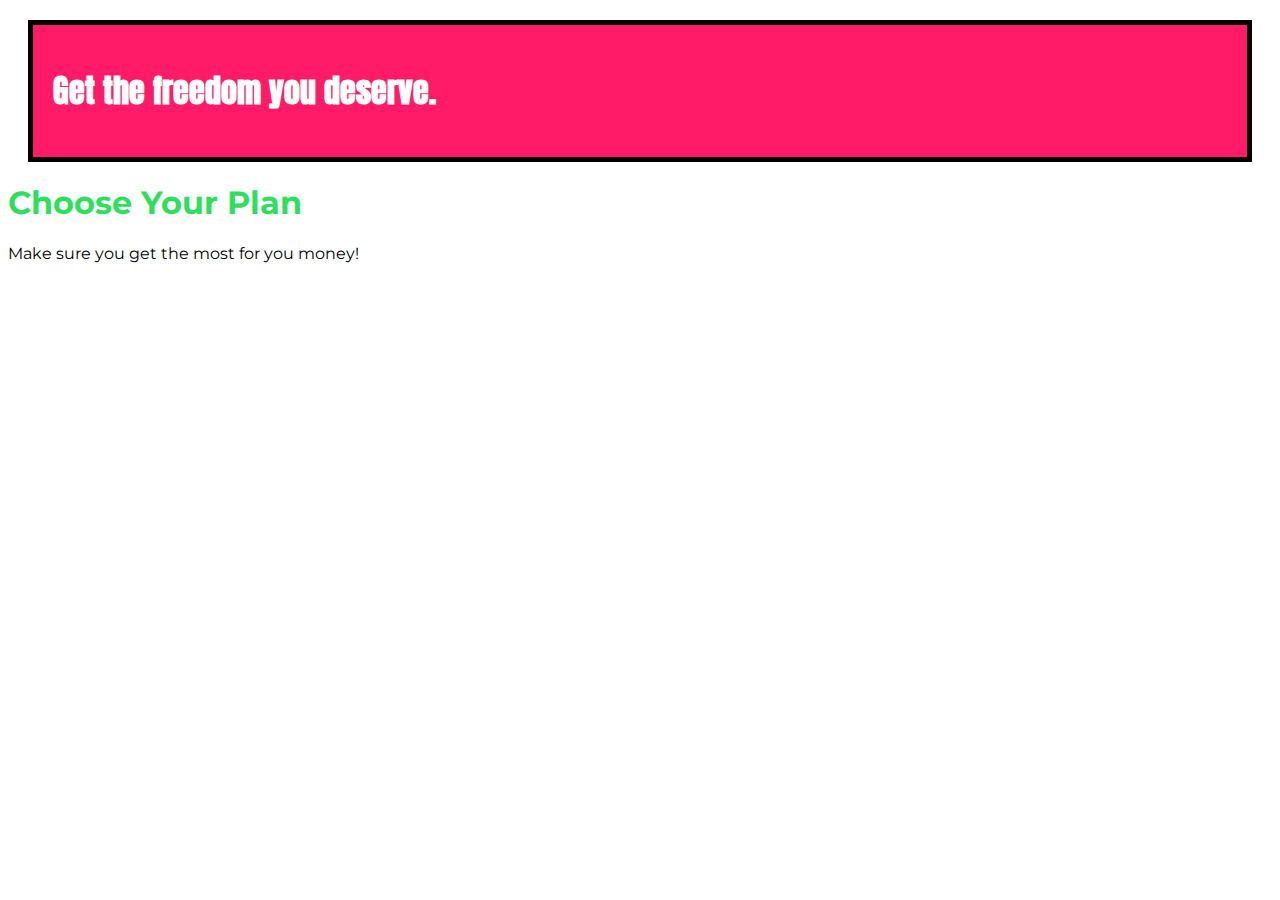
==== Working with boxes/index.html @ 9123be16 "Understanding the Box Model" ====
<!DOCTYPE html>
<html lang="en">

    <head>
        <meta charset="UTF-8">
        <meta http-equiv="X-UA-Compatible" content="ie=edge">
        <title>uHost</title>
        <link rel="shortcut icon" href="favicon.png">
        <link rel="stylesheet" href="main.css">
        <link rel="preconnect" href="https://fonts.googleapis.com">
        <link rel="preconnect" href="https://fonts.gstatic.com" crossorigin>
        <link href="https://fonts.googleapis.com/css2?family=Anton&display=swap" rel="stylesheet">
        <link href="https://fonts.googleapis.com/css2?family=Montserrat:wght@700&display=swap" rel="stylesheet">    </head>

    <body>
        <main>
            <section id="product-overview">
                <h1>Get the freedom you deserve.</h1>
            </section>
            <section id="plans">
                <h1 class="section-title">Choose Your Plan</h1>
                <p>Make sure you get the most for you money!</p>
            </section>
        </main>
    </body>

</html>
---- Working with boxes/main.css ----
body {
  font-family: 'Montserrat', sans-serif;
}

#product-overview {
  background: #ff1b68;
  padding: 20px;
  border-width: 5px;
  border-color: black;
  border-style: solid;
  margin: 20px;
}

.section-title {
    color: #2ddf5c;
}

#product-overview h1 {
  color: white;
  font-family: "Anton", sans-serif;
}
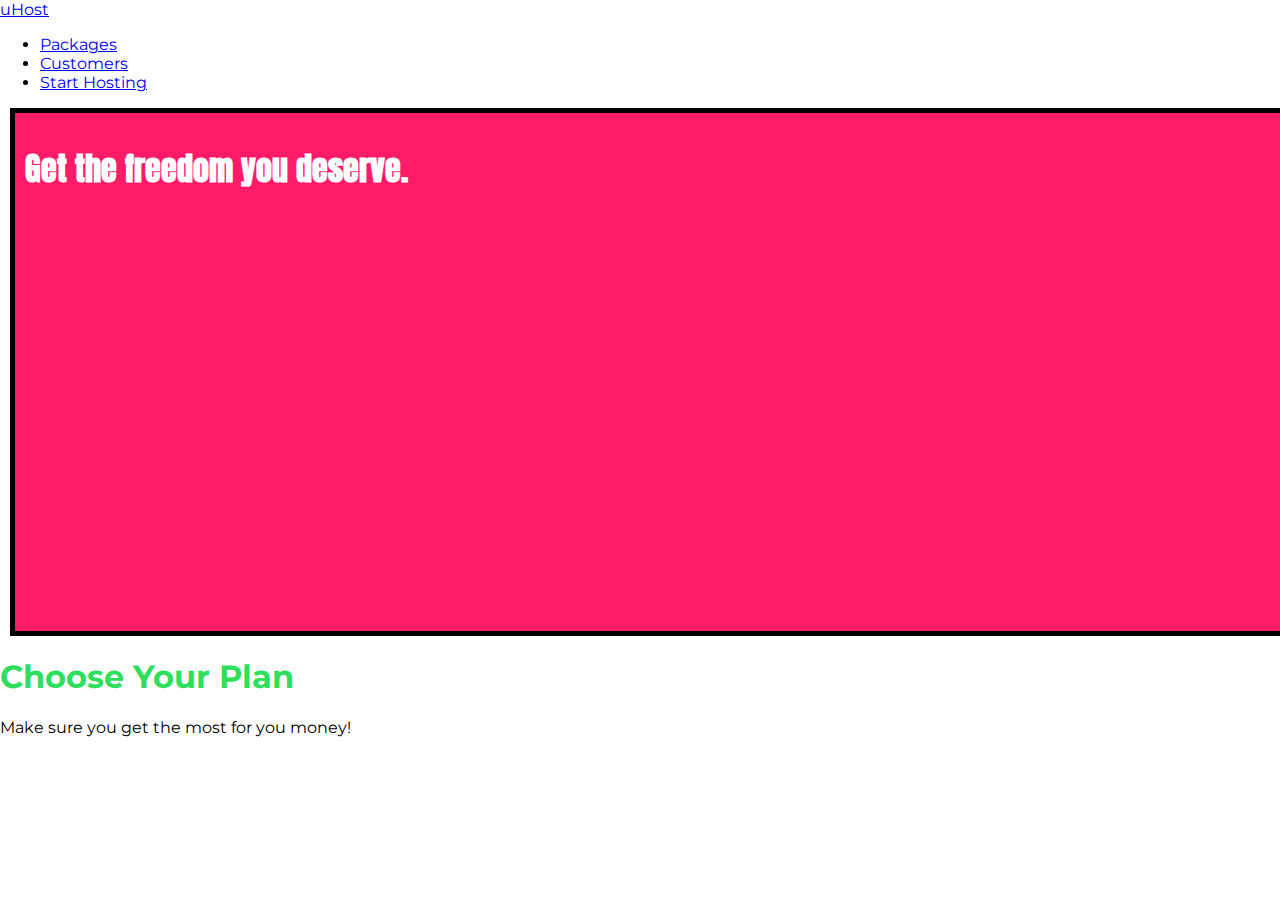
==== commit e305a5df: "Applying the Display Property & Styling our Navigation Bar" ====
--- a/Working with boxes/index.html
+++ b/Working with boxes/index.html
@@ -13,6 +13,27 @@
         <link href="https://fonts.googleapis.com/css2?family=Montserrat:wght@700&display=swap" rel="stylesheet">    </head>
 
     <body>
+        <header class="main-header">
+            <div>
+                <a href="index.html">
+                    uHost
+                </a>
+            </div>
+            <nav class="main-nav">
+                <ul class="main-nav__itens">
+                    <li class="main-nav__iten">
+                        <a href="packages/index.html">Packages</a>
+                    </li>
+                    <li class="main-nav__iten">
+                        <a href="customers/index.html">Customers</a>
+                    </li>
+                    <li class="main-nav__iten">
+                        <a href="start-hosting/index.html">Start Hosting</a>
+                    </li>
+                </ul>
+            </nav>
+        </header>
+
         <main>
             <section id="product-overview">
                 <h1>Get the freedom you deserve.</h1>
--- a/Working with boxes/main.css
+++ b/Working with boxes/main.css
@@ -1,14 +1,19 @@
+* {
+  box-sizing: border-box;
+}
+
 body {
   font-family: 'Montserrat', sans-serif;
+  margin: 0;
 }
 
 #product-overview {
   background: #ff1b68;
-  padding: 20px;
-  border-width: 5px;
-  border-color: black;
-  border-style: solid;
-  margin: 20px;
+  width: 100%;
+  height: 528px;
+  padding: 10px;
+  border: 5px black solid;
+  margin: 10px;
 }
 
 .section-title {
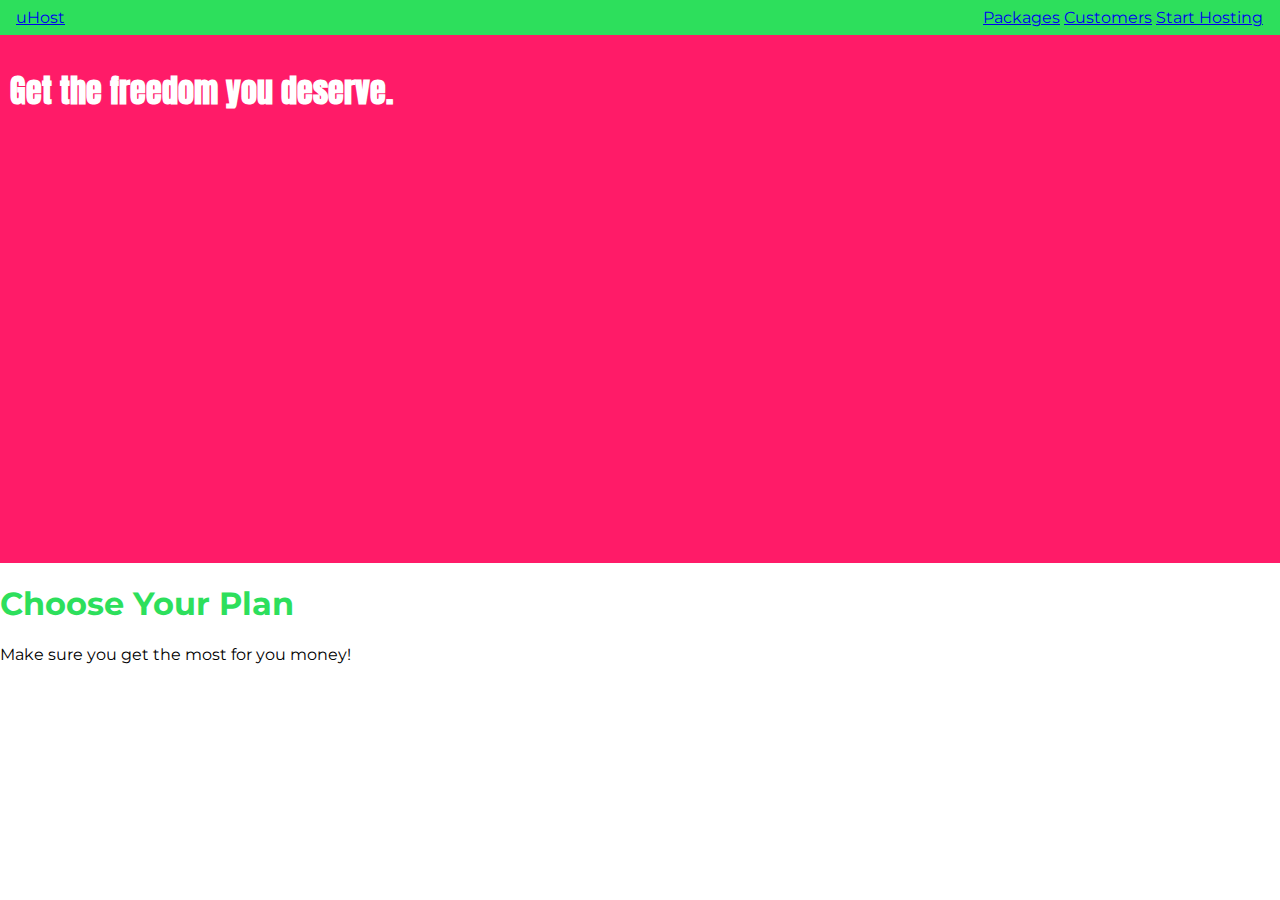
==== commit 0f827b25: "Applying the Display Property & Styling our Navigation Bar" ====
--- a/Working with boxes/index.html
+++ b/Working with boxes/index.html
@@ -18,8 +18,7 @@
                 <a href="index.html">
                     uHost
                 </a>
-            </div>
-            <nav class="main-nav">
+            </div><nav class="main-nav">
                 <ul class="main-nav__itens">
                     <li class="main-nav__iten">
                         <a href="packages/index.html">Packages</a>
--- a/Working with boxes/main.css
+++ b/Working with boxes/main.css
@@ -12,8 +12,6 @@
   width: 100%;
   height: 528px;
   padding: 10px;
-  border: 5px black solid;
-  margin: 10px;
 }
 
 .section-title {
@@ -24,3 +22,29 @@
   color: white;
   font-family: "Anton", sans-serif;
 }
+
+.main-header {
+  background-color: #2ddf5c;
+  padding: 8px 16px;
+  width: 100%;
+}
+
+.main-header > div {
+  display: inline-block;
+}
+
+.main-nav {
+  display: inline-block;
+  width: calc(100% - 50px);
+  text-align: right;
+} 
+
+.main-nav__itens {
+  padding: 0;
+  margin: 0;
+  list-style: none;
+}
+
+.main-nav__iten {
+  display: inline-block;
+}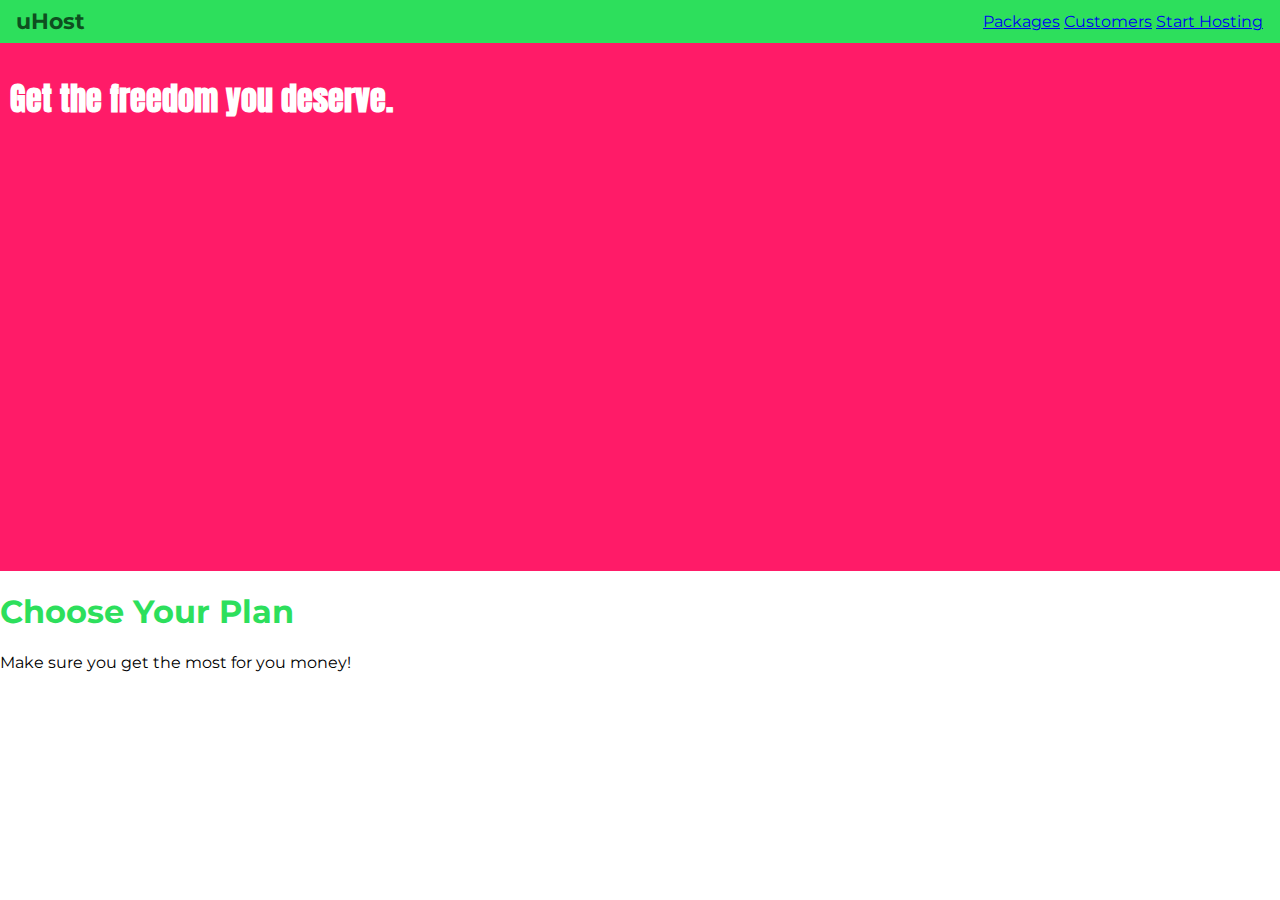
==== commit 118bed8e: "Working with "text-decoration" & "vertical-align"" ====
--- a/Working with boxes/index.html
+++ b/Working with boxes/index.html
@@ -10,12 +10,13 @@
         <link rel="preconnect" href="https://fonts.googleapis.com">
         <link rel="preconnect" href="https://fonts.gstatic.com" crossorigin>
         <link href="https://fonts.googleapis.com/css2?family=Anton&display=swap" rel="stylesheet">
-        <link href="https://fonts.googleapis.com/css2?family=Montserrat:wght@700&display=swap" rel="stylesheet">    </head>
+        <link href="https://fonts.googleapis.com/css2?family=Montserrat:ital,wght@0,100..900;1,100..900&display=swap" rel="stylesheet">
+    </head>
 
     <body>
         <header class="main-header">
             <div>
-                <a href="index.html">
+                <a href="index.html" class="main-header__brand">
                     uHost
                 </a>
             </div><nav class="main-nav">
--- a/Working with boxes/main.css
+++ b/Working with boxes/main.css
@@ -31,12 +31,21 @@
 
 .main-header > div {
   display: inline-block;
+  vertical-align: middle;
+}
+
+.main-header__brand {
+  color: #0e4f1f;
+  text-decoration: none;
+  font-weight: 700;
+  font-size: 22px;
 }
 
 .main-nav {
   display: inline-block;
-  width: calc(100% - 50px);
+  width: calc(100% - 70px);
   text-align: right;
+  vertical-align: middle;
 } 
 
 .main-nav__itens {
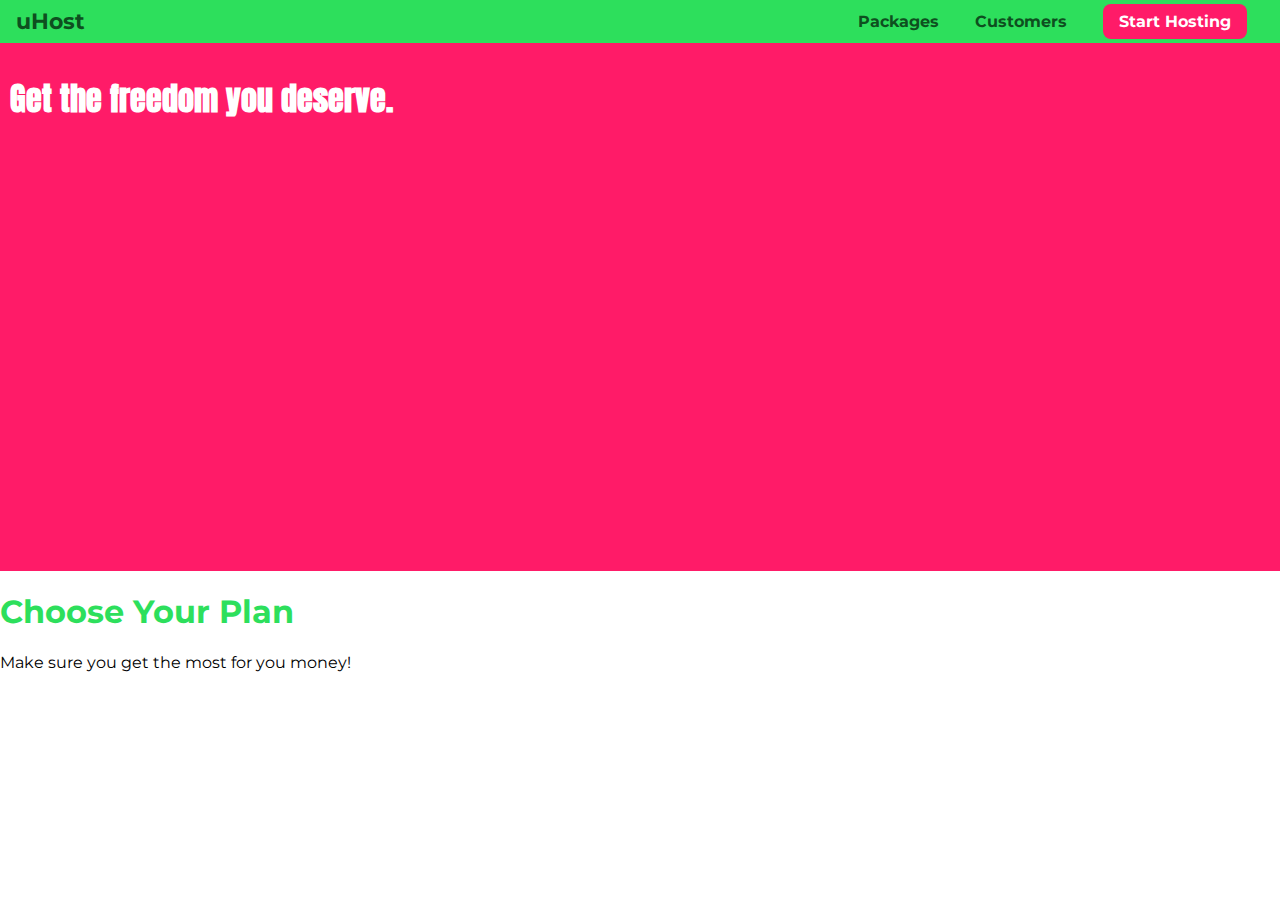
==== commit 1808fecf: "Adding & Styling a CTA-Button" ====
--- a/Working with boxes/index.html
+++ b/Working with boxes/index.html
@@ -27,7 +27,7 @@
                     <li class="main-nav__iten">
                         <a href="customers/index.html">Customers</a>
                     </li>
-                    <li class="main-nav__iten">
+                    <li class="main-nav__iten main-nav__iten--cta">
                         <a href="start-hosting/index.html">Start Hosting</a>
                     </li>
                 </ul>
--- a/Working with boxes/main.css
+++ b/Working with boxes/main.css
@@ -56,4 +56,32 @@
 
 .main-nav__iten {
   display: inline-block;
+  margin: 0 16px;
+}
+
+.main-nav__iten a {
+  text-decoration: none;
+  color: #0e4f1f;
+  font-weight: 700;
+  padding: 3px 0;
+}
+
+.main-nav__iten a:hover,
+.main-nav__iten a:active {
+  color: white;
+  border-bottom: white 5px solid;
+}
+
+.main-nav__iten--cta a {
+  color: white;
+  background: #ff1b68;
+  padding: 8px 16px;
+  border-radius: 8px;
+}
+
+.main-nav__iten--cta a:hover,
+.main-nav__iten--cta a:active {
+  color: #ff1b68;
+  background: white;
+  border-bottom: none;
 }